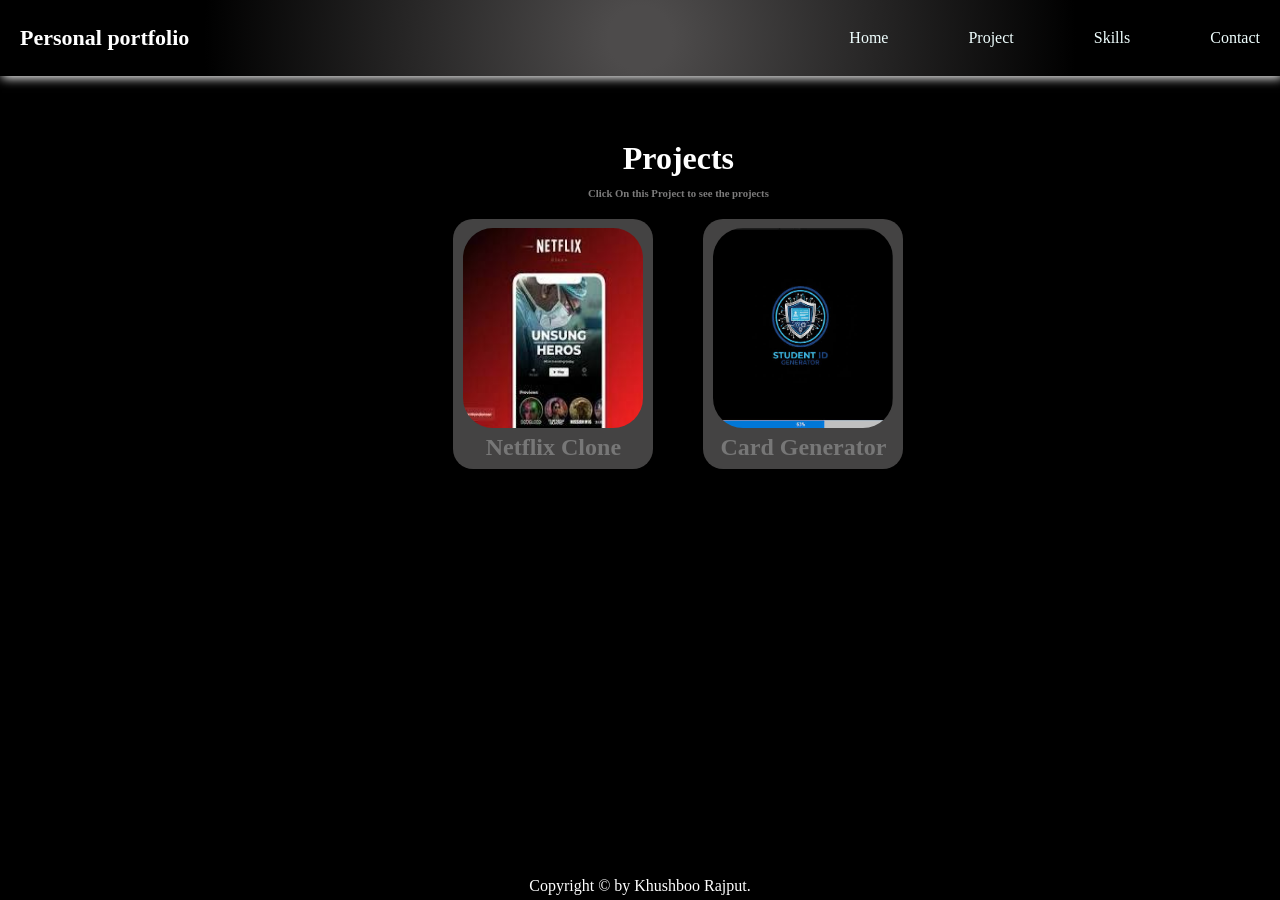
==== project.html @ 9b2a5aa0 "Initial portfolio commit" ====
<!DOCTYPE html>
<html lang="en">
<head>
    <meta charset="UTF-8">
    <meta name="viewport" content="width=device-width, initial-scale=1.0">
    <title>Projects</title>
    <link rel="stylesheet" href="style.css">
    <style>
        .aboutcont{
            width: 100%;
            height: 100vh;
            background-color: black;
        }
        .main{
            display: flex;
            flex-direction: column;
            align-items: center;
            justify-content: center;
            gap: 60px;
            color: white;
            width: 60%;
            margin-left: 23%;
            margin-top: 5%;

        }
      
    </style>
</head>
<body>
    <div class="aboutcont">
        <div class="navbar">
                <div class="logo">Personal portfolio</div>   
            <ul class="navlist">
                <div class="menu">
<li><a href="/index.html">Home</a></li>
                    <li><a href="project.html">Project</a></li>
                    <li><a href="/skills.html">Skills</a></li>
                    <li><a href="/contact.html">Contact</a></li>
                </div>
        
            </ul>
        </div>
        <div class="main">
           
            <div class="projects">
                 <h1>Projects</h1>
                 <h6>Click On this Project to see the projects</h6>
                  <div class="projectsection">

                      <div class="project">
                          <a href="https://github.com/KhushbooRajput11/Netflix-Clone"><img src="./images/images.jpeg" alt=""></a>
                          <h2>Netflix Clone</h2>
                        </div>
                        <div class="project">
                            <a href="https://github.com/KhushbooRajput11/Card-Generator"><img src="./images/project2.jpeg" alt=""></a>
                            <h2>Card Generator</h2>
                        </div>
                    </div>
                </div>
        </div>
          <div class="footer">
            Copyright &copy; by Khushboo Rajput.
        </div>
    </div>
</body>
</html>
---- style.css ----
*{
    margin: 0;
    padding: 0;
    box-sizing: border-box;
}
html,
body {
    width: 100%;
    height: 100%;
    margin: 0;
}

body {
    overflow: hidden;
}
.container{
    scroll-behavior: smooth;
    overflow: hidden;
    height: 100vh;
    width: 100%;
    background-color: rgb(1, 1, 1);
    position: relative;
}
.navbar{
    width: 100%;
        /* flex-shrink: 0; */
    height: auto;
    padding: 25px 20px;
     box-shadow: 2px 2px 10px white ;
    /* background-color: rgba(34, 34, 34, .74); */
    background: #4d4b4b;
background: radial-gradient(circle, rgba(77, 75, 75, 1) 5%, rgba(0, 0, 0, 1) 68%);
    
    display: flex;
    justify-content: space-between;
    align-items: center;
    transition: all .4s;
}
.navbar:hover{
    cursor: pointer;
    box-shadow: 2px 2px 20px white;
}
.leftbox:hover{
    cursor: pointer;
    box-shadow: 2px 2px 20px white;
}
.rightbox:hover{
    cursor: pointer;
    box-shadow: 2px 2px 20px white;
}
.logo{
    font-family: cursive;
    font-size: 22px;
    font-weight: 900;
    color: white;
}
.menu{
    display: flex;
   gap: 5rem;
    justify-content: space-around;
    align-items: center;
}
.navlist li{
    list-style: none;
}
.navlist li a{
    text-decoration: none;
    color: azure;
}
.navlist li a:hover{
    color: rgb(181, 237, 247);
}
.insideContainer{
    /* margin: 3.5rem; */
    width: 100%;
  /* height: 100vh; */
 margin-top: 20px;
    display: flex;
    flex-direction: row;
      height: calc(100vh - 90px);
    /* position: relative; */
     /* overflow: hidden; */
    z-index: auto;
}
@media (max-width:600px) {
    .menu{
        display: flex;
        /* flex-direction: column; */
        gap: .5rem;
    }
    .insideContainer{
        display: flex;
        flex-direction: column;
        
    }
    .boxes{
        display: flex;
        flex-wrap: wrap;
    }


 
}

.leftbox{
    /* width: 40%; */
    background-color: rgb(104, 102, 101);
    color: white;
    border: 1px solid black;
    /* height: 100vh; */
    top: 0;
  box-shadow: 2px 2px 5px white ;
  transition: all .4s;
    /* height: 100%; */
    padding: 4px;
       width: 320px;
    height: 100%;
    min-height: 0;
   
}
.rightbox{
    flex: 1;
    width: 0;
    height: 100%;
    min-width: 0;
    min-height: 0;
    margin: 0 1rem;
    padding: 5px;
    
    padding: 5px;
    overflow-y:scroll;
   
    /* border-radius: 10%; */
    /* width: 100%; */
    background-color: rgb(41, 40, 40);
    color: white;
    border: 1px solid black;
     height: 100%;
    /* margin: 0; */
    width: auto;
    min-width: 0;
    overflow: hidden;
    transition: all .4s;
    
}
.insideright{
    width: 100%;
    height: 100%;
    /* border-radius: 10%; */
    overflow: hidden;
      min-height: 0;
    background: #4d4b4b;
    background: radial-gradient(circle, rgba(77, 75, 75, 1) 5%, rgba(0, 0, 0, 1) 68%);
}
.rightcontent{
    width: 100%;
    height: 100%;
      overflow-y: auto;
    overflow-x: hidden;
    padding: 20px;
    margin-bottom: 3rem;
    display: flex;
    flex-direction: column;
    gap: 1.5rem;
    
}
.insideleft{
    width: 100%;
    height: 100%;
    /* border-radius: 50px; */
    border: 1px solid black;
    /* background-color: rgb(41, 40, 40); */
    background: #4d4b4b;
    background: radial-gradient(circle, rgba(77, 75, 75, 1) 5%, rgba(0, 0, 0, 1) 68%);
}
.leftcontent{
    display: flex;
    flex-direction: column;
    padding: 4rem 2rem;
    width: 100%;
    justify-content: center;
    align-items: center;
    gap: .5rem;

}
.profilepic{
    border-radius: 50%;
    background-color: blueviolet;
    width: 8rem;
    overflow: hidden;
    height: 8rem;
    position: relative;
}
.profilepic img{
    width: 100%;
    height: 100%;
    border-radius: 50%;
    object-fit: cover; 
    transition: all .4s ;
}

.profilepic :hover{
    transform: scale(1.2);
    cursor: pointer;
    opacity: 1;
}
.profilepic span{
    display: flex;
    justify-content: center;
    align-items: center;
    background-color: rgba(34, 34, 34, .74);
    position: absolute;
    top: 0;
    left: 0;
    opacity:0 ;
    width: 100%;
    height: 100%;
}
.info{
    box-shadow: 2px 2px 10px yellow;
    border: 2px solid rgb(242, 211, 58);
    background-color: rgb(242, 242, 167);
    border-radius: 20%;
    padding: 5px;
}
h1:hover{
    color: #4d4b4b;
}
a{
    text-decoration: none;
    color: white;
}
.next{
    display: flex;
    flex-direction: column;
    justify-content: start;
    gap: 1.3rem;
    padding: 10px;
    border-bottom: 1px solid  rgb(124, 123, 123);
    border-top: 1px solid  rgb(124, 123, 123);
}
h6,h5{
    color: rgb(124, 123, 123);
}
.icon{
    display: flex;
    gap: 5px;
}
.padd{
    display: flex;
    flex-direction: column;
    gap: 20px;
}
.boxes{
    display: flex;
    /* flex-wrap: wrap; */
    gap: 50px;
    /* position: relative; */
}
.box{
      animation: running 2s linear infinite ;
    width: 150px;
    color: white;
    font-size: 25px;
    height: 150px;
    background-color: #444343;
    border-radius: 7px;
    display: flex;
    justify-content: center;
    align-items: center;
    transition: all .4s;
    /* position: absolute; */
    
}
@keyframes running {

    from {
       
        transform: translateX(0px);
    }

    to {
      
        transform: translateX(-720px); 
    }
}

.box img{
    height: 80px;
    width: 80px;
    transition: all .4s;
}
.box:hover{
    cursor: pointer;
    box-shadow: 2px 2px 20px white;
}
.box img:hover{
    transform: scale(1.5);
    z-index: 1;
}
/* ===== CUSTOM SCROLLBAR ===== */

/* Chrome, Edge and Safari */
html::-webkit-scrollbar,
body::-webkit-scrollbar {
    width: 10px;
}

html::-webkit-scrollbar-track,
body::-webkit-scrollbar-track {
    background: #000;
}

html::-webkit-scrollbar-thumb,
body::-webkit-scrollbar-thumb {
    background: linear-gradient(
        180deg,
        #ffffff,
        #777777,
        #cccccc
    );
    border-radius: 20px;
    border: 2px solid #000;
}

html::-webkit-scrollbar-thumb:hover,
body::-webkit-scrollbar-thumb:hover {
    background: #ffffff;
}

/* Inner content scrollbar */
.content::-webkit-scrollbar {
    width: 9px;
}

.content::-webkit-scrollbar-track {
    background: #111;
    border-radius: 10px;
}

.content::-webkit-scrollbar-thumb {
    background: linear-gradient(
        180deg,
        #ffffff,
        #888888
    );
    border-radius: 10px;
    border: 2px solid #111;
}

.content::-webkit-scrollbar-thumb:hover {
    background: #cccccc;
}

/* Firefox support */
html,
body,
.rightcontent {
    scrollbar-width: thin;
    scrollbar-color: #aaa #000;
}

/* Smooth scrolling */
html {
    scroll-behavior: smooth;
}
.boxes {
    display: flex;
    flex-wrap: wrap;
    gap: 30px;
    margin:  0 20%;
    justify-content: center;
    align-items: center;
}

.box {
    width: 150px;
    height: 150px;
    background-color: #444343;
    border-radius: 7px;

    display: flex;
    justify-content: center;
    align-items: center;

    /* animation: moveBoxes 7s linear infinite alternate; */
}

.box img {
    width: 70px;
    height: 70px;
    object-fit: contain;
}

@keyframes moveBoxes {
    from {
        transform: translateX(-325px);
    }
    to {
        transform: translateX(0);
    }
}

.projects{
    display: flex;
   
    align-items: center;
    justify-content: center;
  margin-bottom: 50px;
    gap: 10px;
    flex-direction: column;
   
    
}
.project{
    width: 200px;
    height: 250px;
    display: flex;
    flex-direction: column;
    gap: 2px;
    margin-top: 10px;
    padding: 30px 10px;
    align-items: center;
    justify-content: center;
    background-color: #444343;
    color: #777777;
    border-radius: 20px;
    margin-bottom: 20px;
}
.projectsection{
    display: flex;
    gap: 50px;
}
.project img{
    width: 100%;
    height: 200px;
    border-radius: 30px;
}
.footer{
    color: white;
    background-color: black;
    width: 100%;
    height: auto;
    bottom: 0;
    position: absolute;
    text-align: center;
    padding: 5px;
}
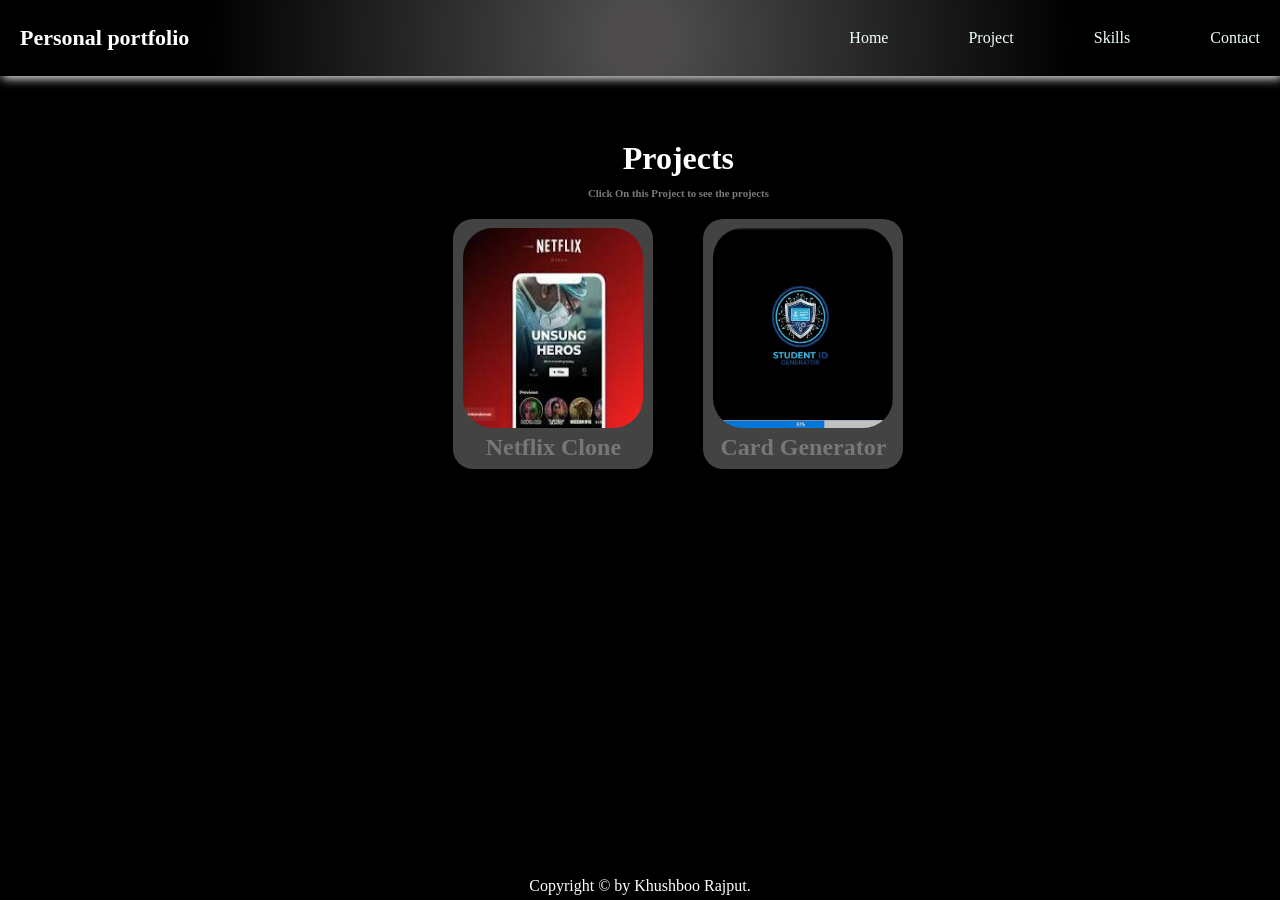
==== commit c1cd4d78: "Update personal portfolio" ====
--- a/project.html
+++ b/project.html
@@ -48,11 +48,12 @@
                   <div class="projectsection">
 
                       <div class="project">
-                          <a href="https://github.com/KhushbooRajput11/Netflix-Clone"><img src="./images/images.jpeg" alt=""></a>
+                          <a href="https://netflix-clone-khushboo.vercel.app/
+"><img src="./images/images.jpeg" alt=""></a>
                           <h2>Netflix Clone</h2>
                         </div>
                         <div class="project">
-                            <a href="https://github.com/KhushbooRajput11/Card-Generator"><img src="./images/project2.jpeg" alt=""></a>
+                            <a href="https://card-generator-hellix3.vercel.app/"><img src="./images/project2.jpeg" alt=""></a>
                             <h2>Card Generator</h2>
                         </div>
                     </div>
